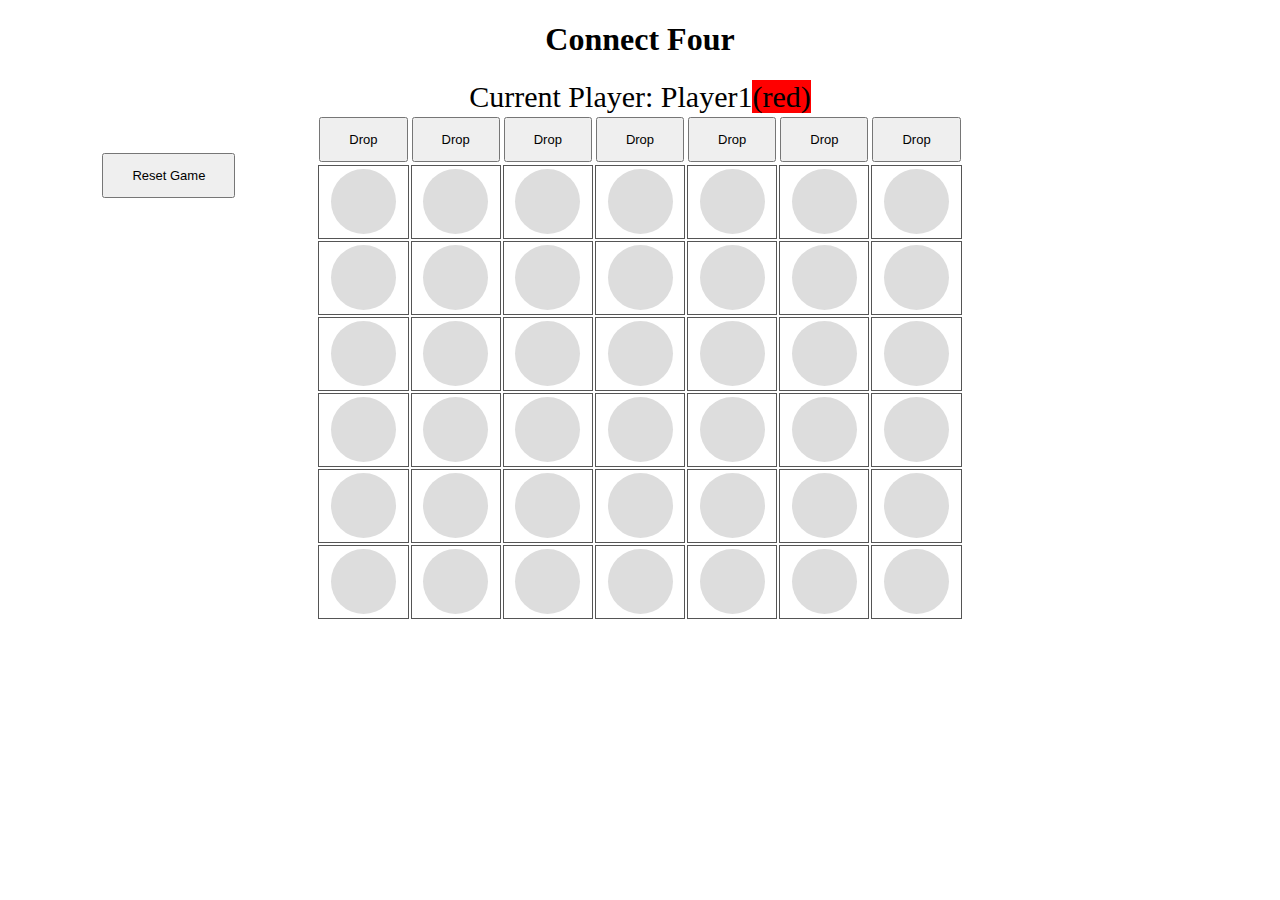
==== index.html @ 05e8c08c "Rename myconnect4.html to index.html" ====
<!DOCTYPE HTML>
<html>
    <head>
        <title>connect four</title>
        <script type="text/javascript" src="mcfjs.js">
        </script>
        <link rel="stylesheet" href="mcfcss.css">

    </head>
    <body onload="beginGame();">
        <h1>Connect Four</h1>
        <button id="reset_game" onclick="resetGame();" class="button button1">Reset Game</button>
        <div id="gameboard">
            <div id="game_info">
            </div>
            <table id="game_table">
                <thead>
                    <tr>
                        <td><button onclick="drop(0);" class="button">Drop</button></td>
                        <td><button onclick="drop(1);" class="button">Drop</button></td>
                        <td><button onclick="drop(2);" class="button">Drop</button></td>
                        <td><button onclick="drop(3);" class="button">Drop</button></td>
                        <td><button onclick="drop(4);" class="button">Drop</button></td>
                        <td><button onclick="drop(5);" class="button">Drop</button></td>
                        <td><button onclick="drop(6);" class="button">Drop</button></td>
                    </tr>
                </thead>
                <script>
                    for(var row=0;row<=5;row++){
                        document.writeln("<tr>");
                        for(var col=0;col<=6;col++){
                            document.writeln("<td id='square_"+row+"_"+col+"'class='board_square'></td>");
                        }
                        document.writeln("</tr>");
                    }
                </script>
            </table>
            <div id="game_status">
            </div>
        </div>
    </body>
</html>
---- mcfcss.css ----
.piece{
    height:65px;
    width:65px;
    display:block;
    border-radius:38px;
    margin-left:auto;
    margin-right:auto;
}
.player0{
    background-color:#DDDDDD;
}
.player1{
    background-color:#FF0000;
}
.player2{
    background-color:#0000FF;
}
.board_square{
    border:1px solid #555555;
    height:70px;
    width:70px;
}
h1 {
    text-align:center;
}
#game_table{
    margin:auto;
}
.button {
    padding: 13px 28px;
    text-align: center;
    cursor: pointer;
    font-size:13px;
}

#game_info{
    font-size: 30px;
    text-align:center;
}

.button1 {
    position:fixed;
    left:8%;
    top:17%;
}
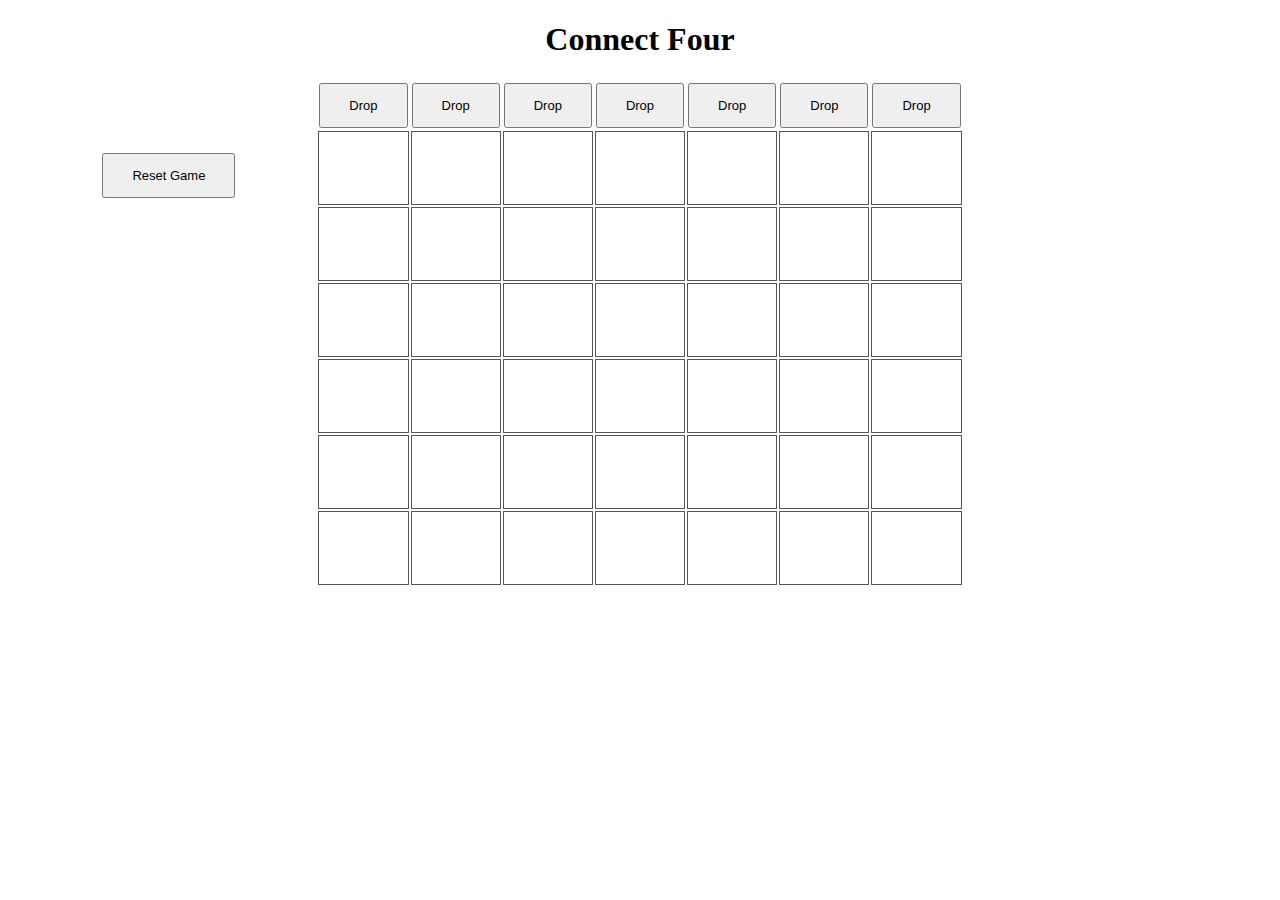
==== commit 9ef5c022: "Update index.html" ====
--- a/index.html
+++ b/index.html
@@ -2,9 +2,9 @@
 <html>
     <head>
         <title>connect four</title>
-        <script type="text/javascript" src="mcfjs.js">
+        <script type="text/javascript" src="connectFour.js">
         </script>
-        <link rel="stylesheet" href="mcfcss.css">
+        <link rel="stylesheet" href="connectFour.css">
 
     </head>
     <body onload="beginGame();">
--- a/connectFour.css
+++ b/connectFour.css
@@ -0,0 +1,45 @@
+.piece{
+    height:65px;
+    width:65px;
+    display:block;
+    border-radius:38px;
+    margin-left:auto;
+    margin-right:auto;
+}
+.player0{
+    background-color:#DDDDDD;
+}
+.player1{
+    background-color:#FF0000;
+}
+.player2{
+    background-color:#0000FF;
+}
+.board_square{
+    border:1px solid #555555;
+    height:70px;
+    width:70px;
+}
+h1 {
+    text-align:center;
+}
+#game_table{
+    margin:auto;
+}
+.button {
+    padding: 13px 28px;
+    text-align: center;
+    cursor: pointer;
+    font-size:13px;
+}
+
+#game_info{
+    font-size: 30px;
+    text-align:center;
+}
+
+.button1 {
+    position:fixed;
+    left:8%;
+    top:17%;
+}
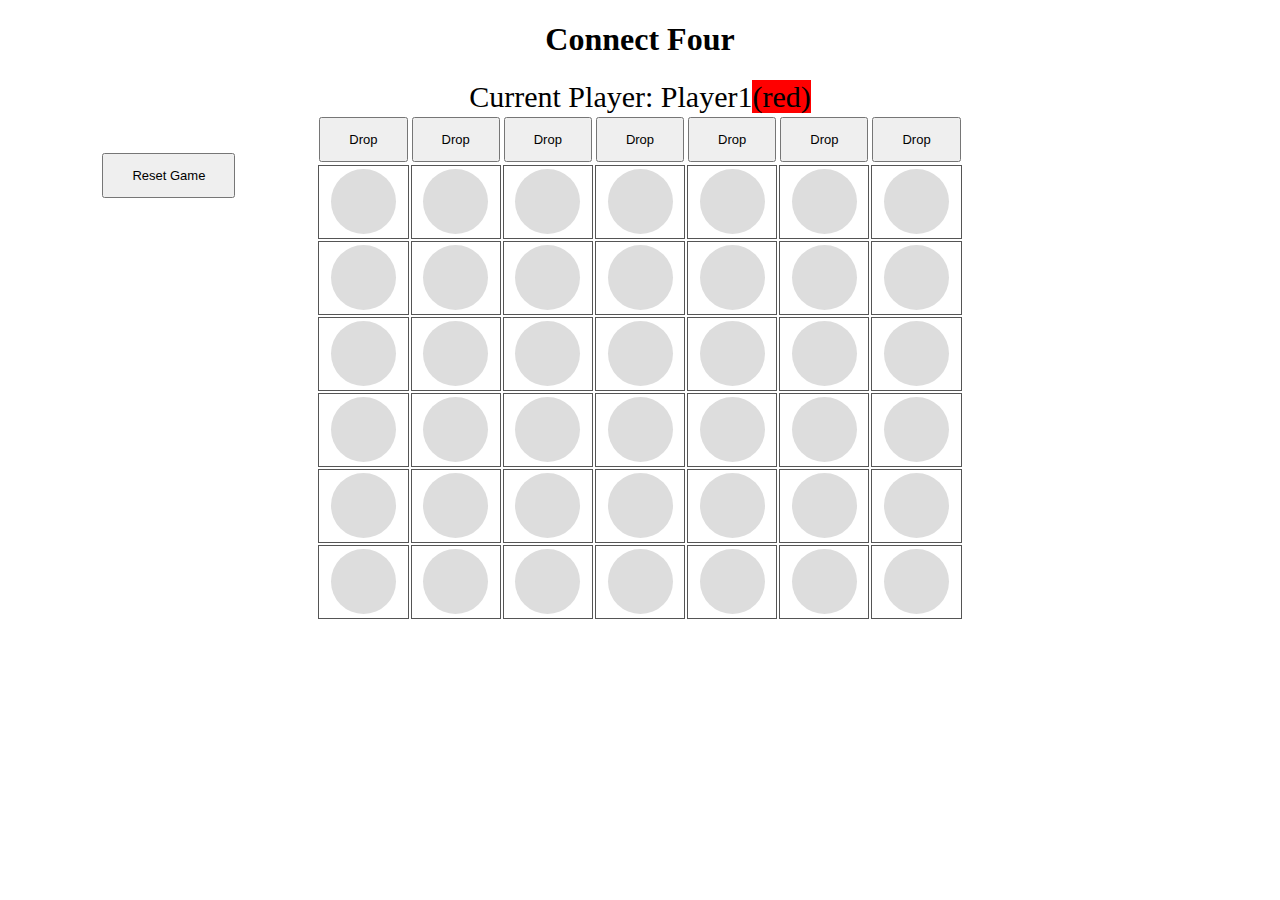
==== commit 7072a049: "Update index.html" ====
--- a/index.html
+++ b/index.html
@@ -2,7 +2,7 @@
 <html>
     <head>
         <title>connect four</title>
-        <script type="text/javascript" src="connectFour.js">
+        <script type="text/javascript" src="conectFour.js">
         </script>
         <link rel="stylesheet" href="connectFour.css">
 
